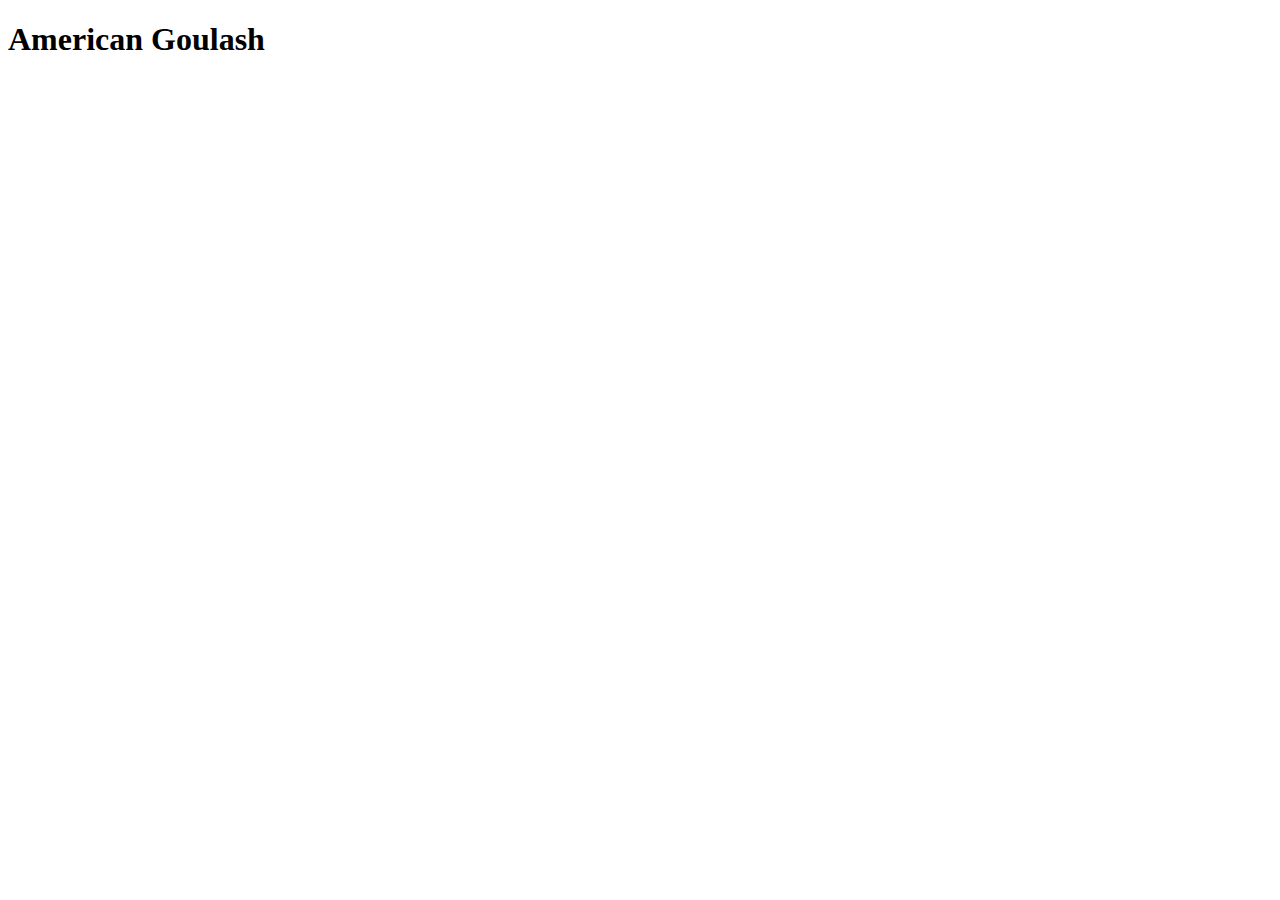
==== recipes/american-goulash.html @ 7cff3576 "Added links and headers to recipes" ====
<!DOCTYPE html>
<html lang="en">
<head>
    <meta charset="UTF-8">
    <meta name="viewport" content="width=device-width, initial-scale=1.0">
    <title>American Goulash</title>
</head>
<body>
    <h1>American Goulash</h1>
</body>
</html>
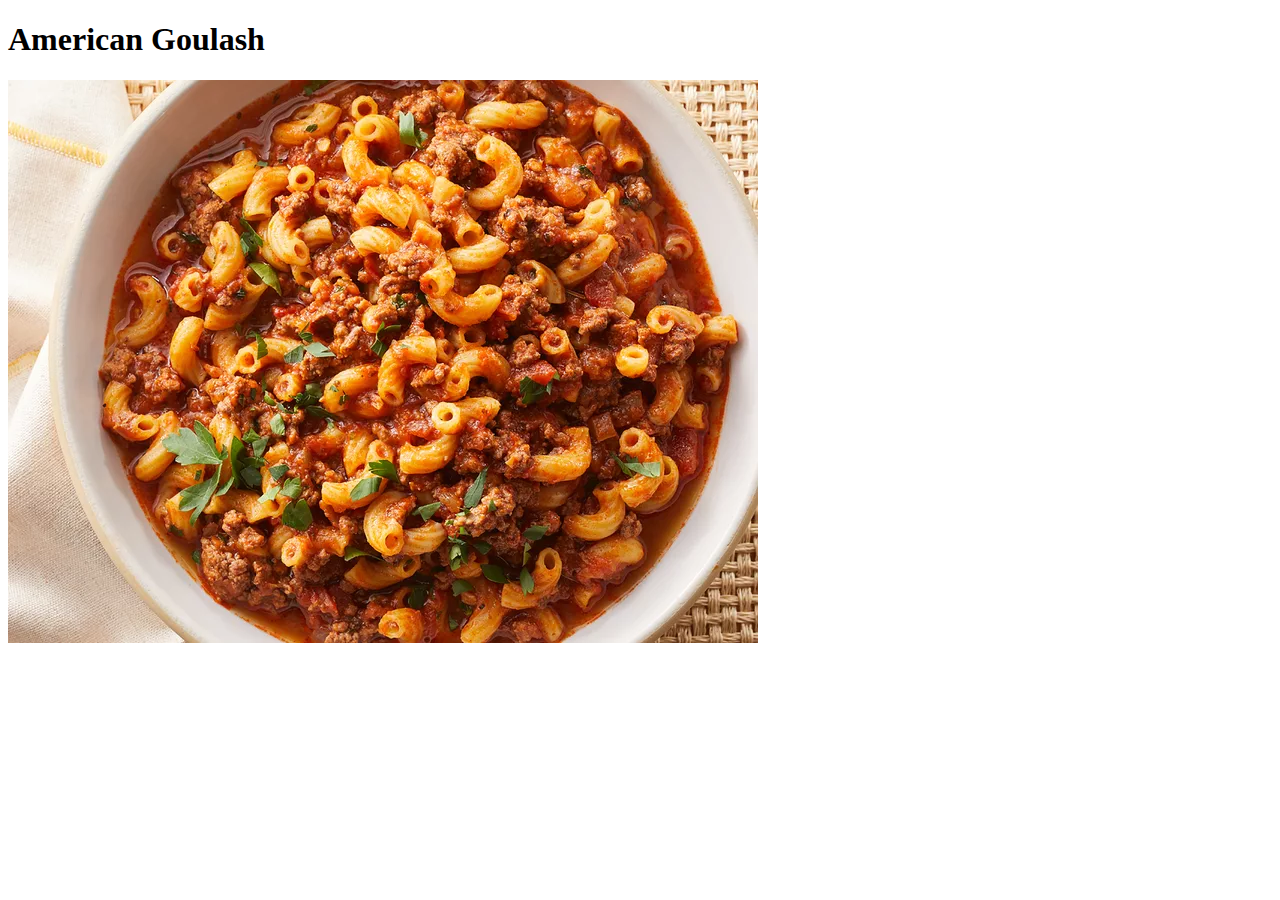
==== commit 577a93ef: "Added images to all the pages" ====
--- a/recipes/american-goulash.html
+++ b/recipes/american-goulash.html
@@ -7,5 +7,6 @@
 </head>
 <body>
     <h1>American Goulash</h1>
+    <img alt="american goulash image" src="../images/americangoulash.webp">
 </body>
 </html>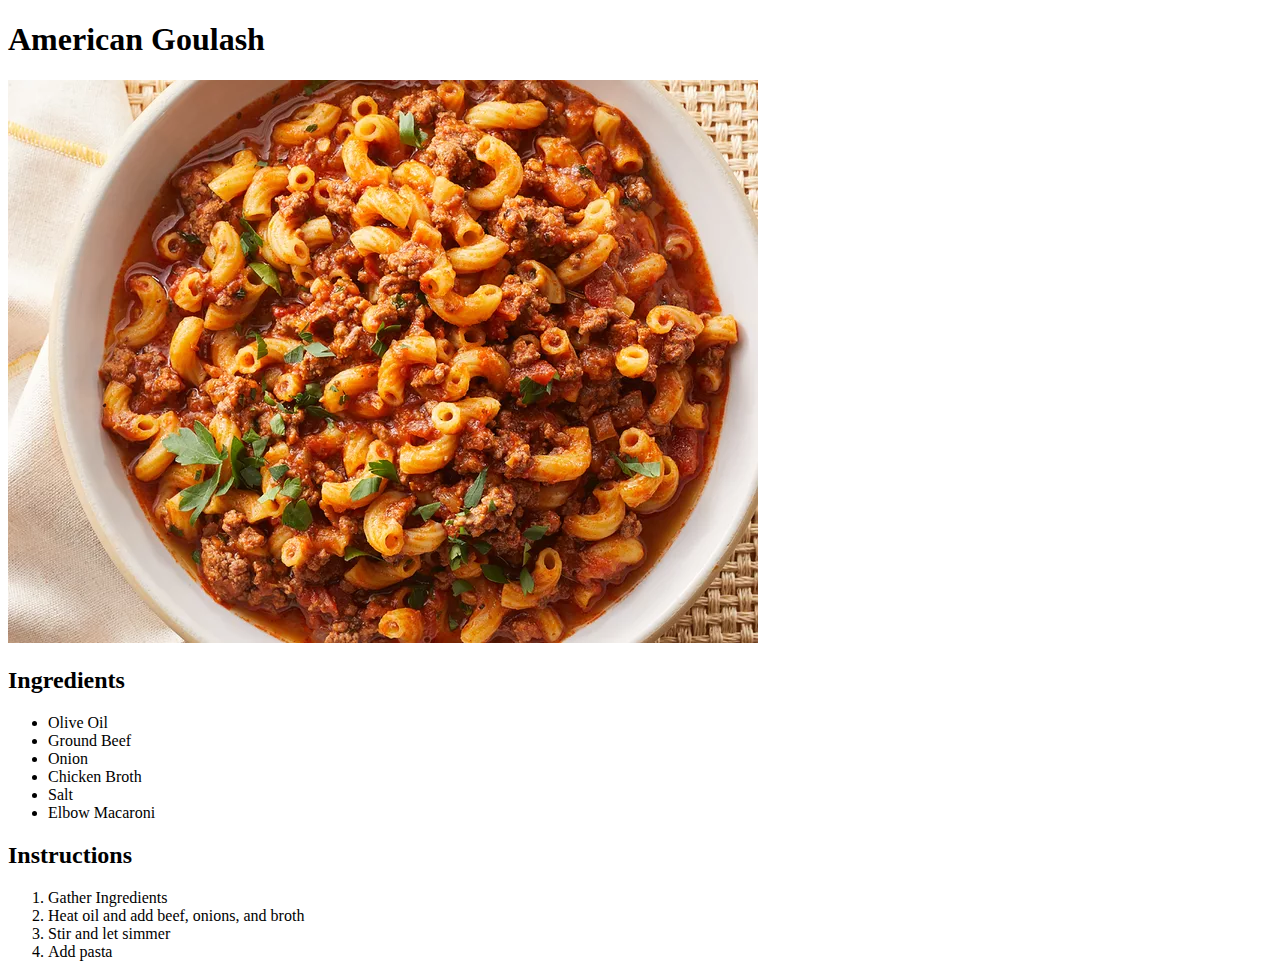
==== commit 66335d14: "Finished Goulash and Chicken Bulgogi recipe pages" ====
--- a/recipes/american-goulash.html
+++ b/recipes/american-goulash.html
@@ -7,6 +7,22 @@
 </head>
 <body>
     <h1>American Goulash</h1>
-    <img alt="american goulash image" src="../images/americangoulash.webp">
+    <img alt="american goulash" src="../images/americangoulash.webp">
+    <h2>Ingredients</h2>
+    <ul>
+        <li>Olive Oil</li>
+        <li>Ground Beef</li>
+        <li>Onion</li>
+        <li>Chicken Broth</li>
+        <li>Salt</li>
+        <li>Elbow Macaroni</li>
+    </ul>
+    <h2>Instructions</h2>
+    <ol>
+        <li>Gather Ingredients</li>
+        <li>Heat oil and add beef, onions, and broth</li>
+        <li>Stir and let simmer</li>
+        <li>Add pasta</li>
+    </ol>
 </body>
 </html>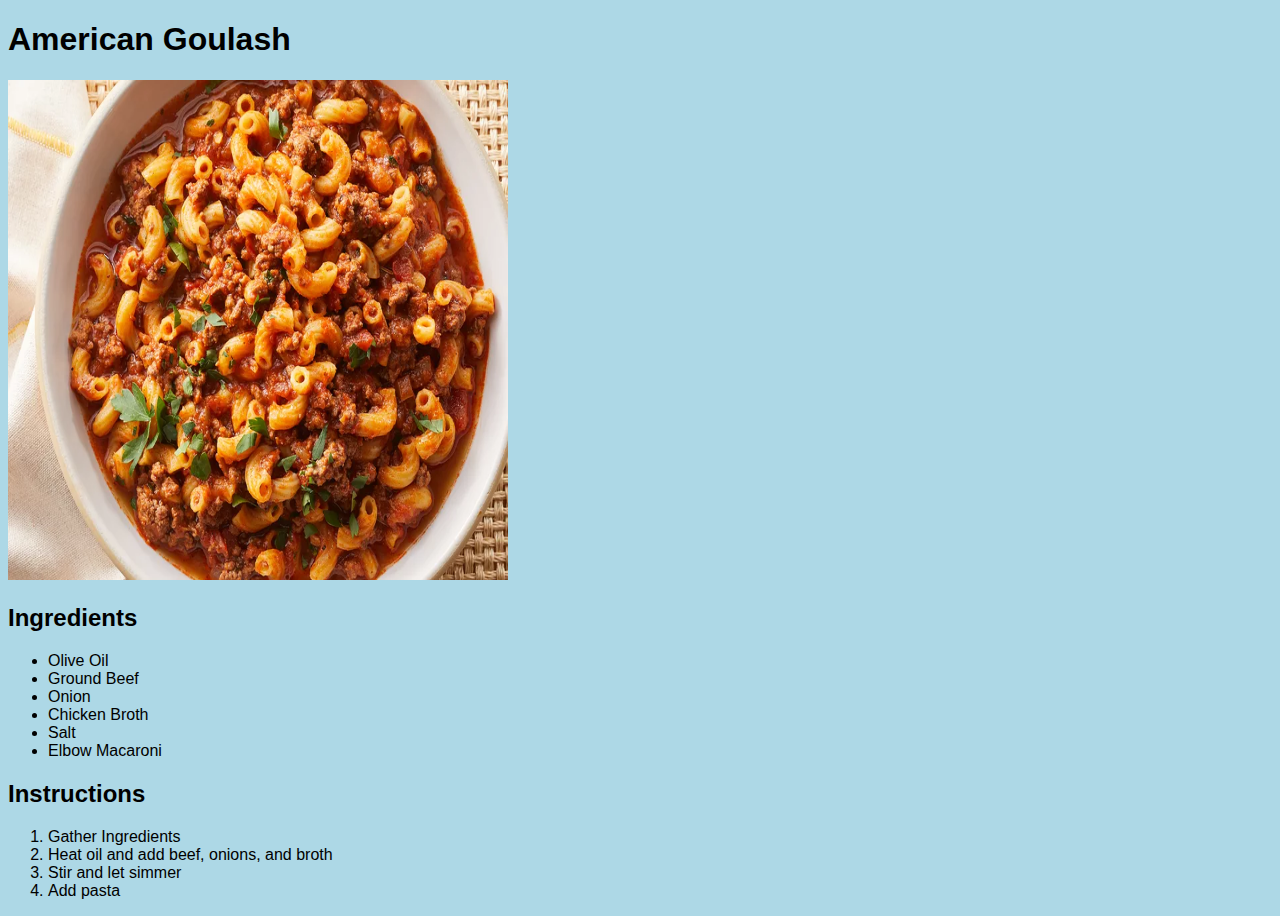
==== commit 8c988f96: "Added css file and some minor styling to all pages" ====
--- a/recipes/american-goulash.html
+++ b/recipes/american-goulash.html
@@ -1,6 +1,7 @@
 <!DOCTYPE html>
 <html lang="en">
 <head>
+    <link rel="stylesheet" href="../styles.css">
     <meta charset="UTF-8">
     <meta name="viewport" content="width=device-width, initial-scale=1.0">
     <title>American Goulash</title>
--- a/styles.css
+++ b/styles.css
@@ -0,0 +1,9 @@
+img {
+    height: 500px;
+    width: 500px;
+}
+
+body {
+    background-color: lightblue;
+    font-family: Arial, Helvetica, sans-serif;
+}